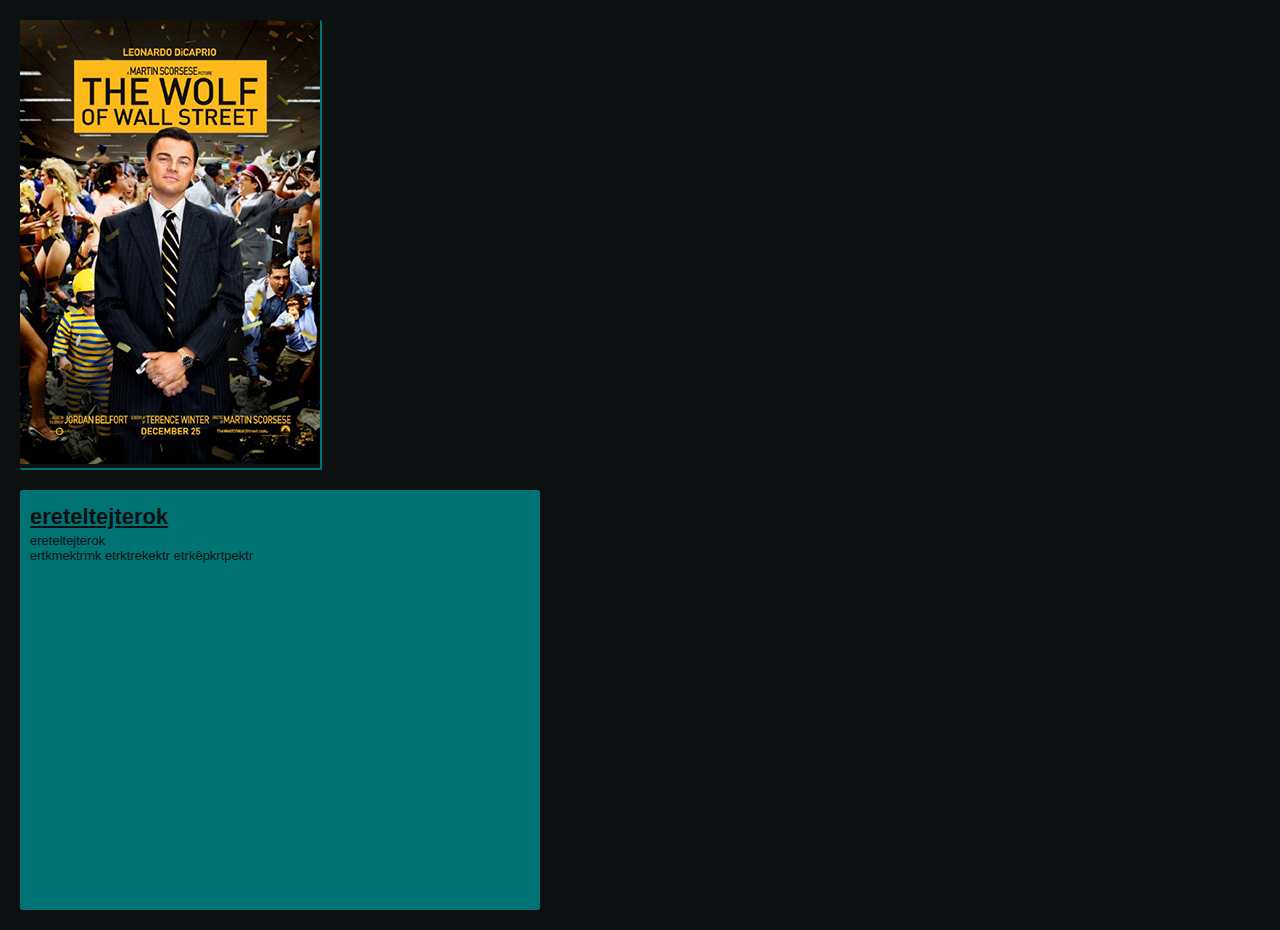
==== design/index.html @ f74f1057 "design-html+style" ====
<!DOCTYPE html PUBLIC "-//W3C//DTD XHTML 1.0 Strict//EN" "http://www.w3.org/TR/xhtml1/DTD/xhtml1-strict.dtd">
<html xmlns="http://www.w3.org/1999/xhtml" xml:lang="fr">

<meta http-equiv="X-UA-Compatible" content="IE=edge,chrome=1"> 

<head>
<title>3deuleuze</title>
<meta http-equiv="Content-Type" content="text/html; charset=UTF-8">
<link rel="stylesheet" type="text/css" href="style.css">

</head>
<body>
	<div class="blockMovie"> <img src="loup.jpg">
	</div>

	<div class="blockWiki">

		<h1>ereteltejterok</h1>

		ereteltejterok <br>
		ertkmektrmk
		etrktrekektr
		etrkêpkrtpektr


	</div>

	<div id="blockDeleuze">
		
	</div>

</body>
</html>
---- design/style.css ----
*{margin: 0;
padding: 0;
}

body{
	background-color: #0C1010;
}


.blockMovie{
	
	width: 300px;
	margin: 20px;

	border-radius: 2px;	
	
	border-right:2px solid #007375;
	border-bottom:2px solid #007375;
}

.blockMovie>img
{
	width: 100%;
}

.blockWiki
{
	height:400px ;
	width: 500px;
	margin: 20px;
	padding: 10px;

	background-color: #007375;
	border-radius: 2px;	

	color: #0C1010;
	text-align: left;
	font-family: sans-serif;
	font-size: 13px;
}


.blockWiki>h1
{
	font-weight: bold;
	text-decoration: underline;
	font-size:22px;
	line-height: 150%;
}
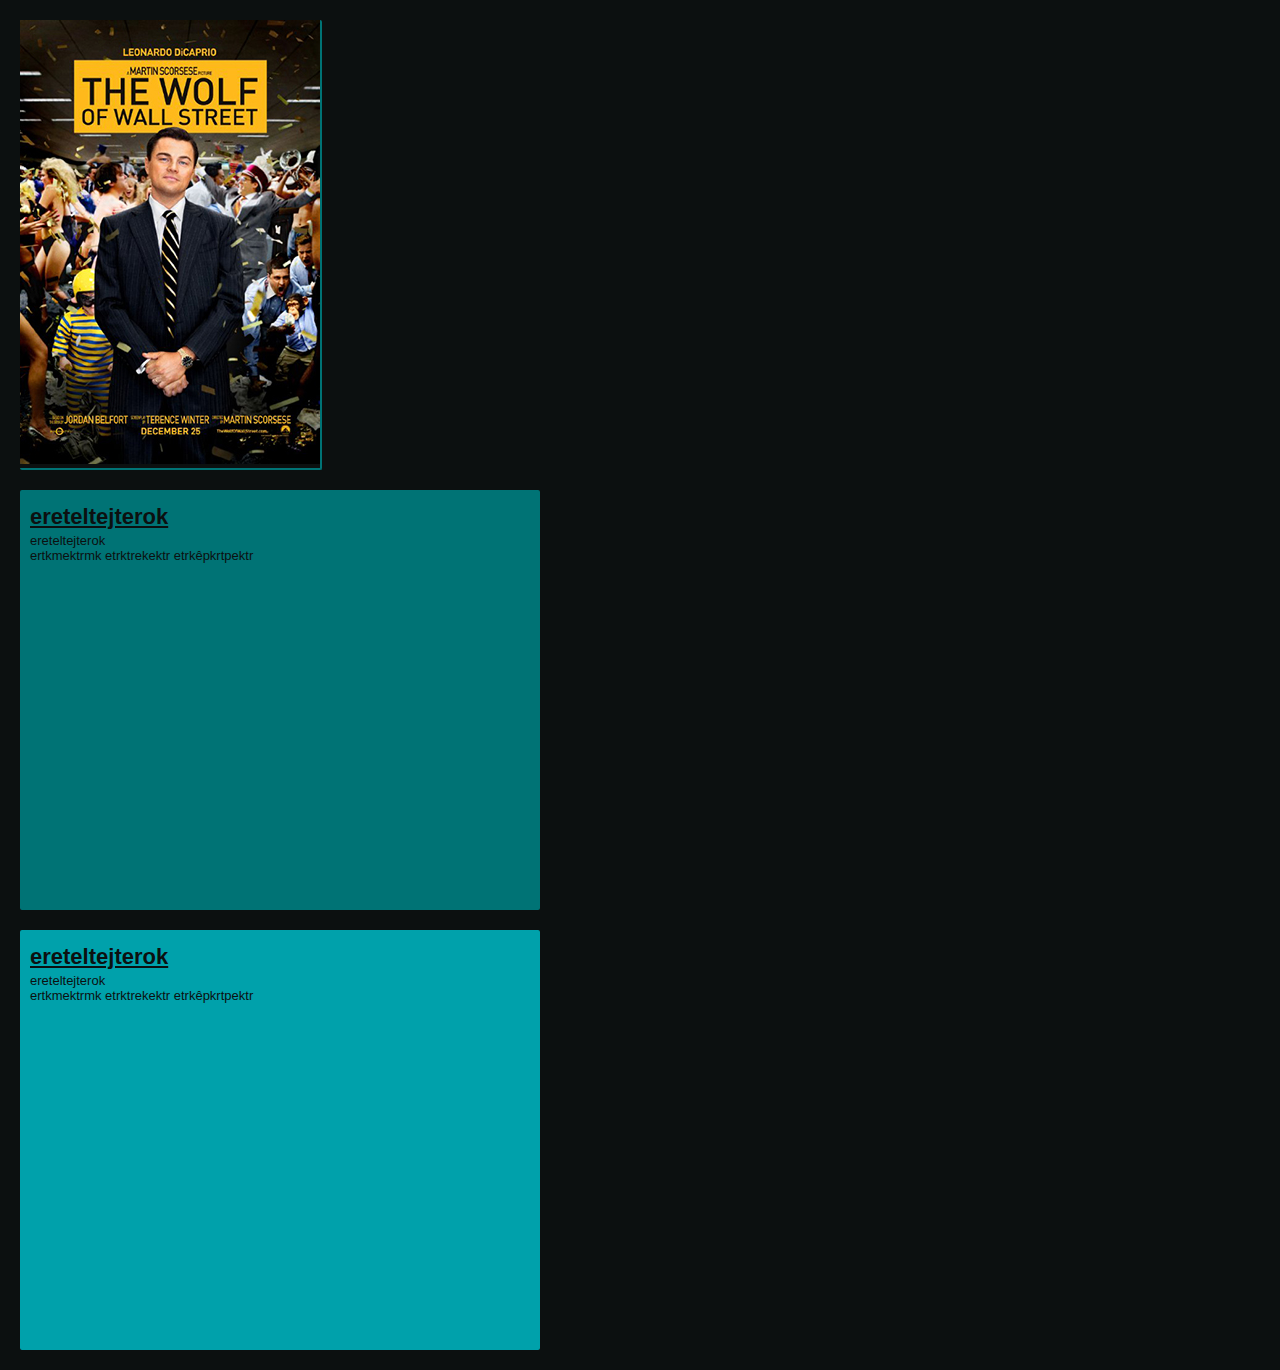
==== commit 72325dc0: "design" ====
--- a/design/index.html
+++ b/design/index.html
@@ -25,8 +25,13 @@
 
 	</div>
 
-	<div id="blockDeleuze">
-		
+	<div class="blockDeleuze">
+
+		<h1>ereteltejterok</h1>
+		ereteltejterok <br>
+		ertkmektrmk
+		etrktrekektr
+		etrkêpkrtpektr
 	</div>
 
 </body>
--- a/design/style.css
+++ b/design/style.css
@@ -25,7 +25,7 @@
 
 .blockWiki
 {
-	height:400px ;
+	height:400px;
 	width: 500px;
 	margin: 20px;
 	padding: 10px;
@@ -48,6 +48,36 @@
 	line-height: 150%;
 }
 
+.blockDeleuze
+{
+	height:400px;
+	width: 500px;
+	margin: 20px;
+	padding: 10px;
+
+	background-color: #00A1AB;
+	border-radius: 2px;	
+
+	color: #0C1010;
+	text-align: left;
+	font-family: sans-serif;
+	font-size: 13px;
+}
+
+.blockDeleuze>h1
+{
+	font-weight: bold;
+	text-decoration: underline;
+	font-size:22px;
+	line-height: 150%;
+}
+
+.blockDeleuze>cite
+{
+	font-style:italic;
+	font-size: 13px;
+
+}
 
 
 
@@ -58,3 +88,9 @@
 
 
 
+
+
+
+
+
+
